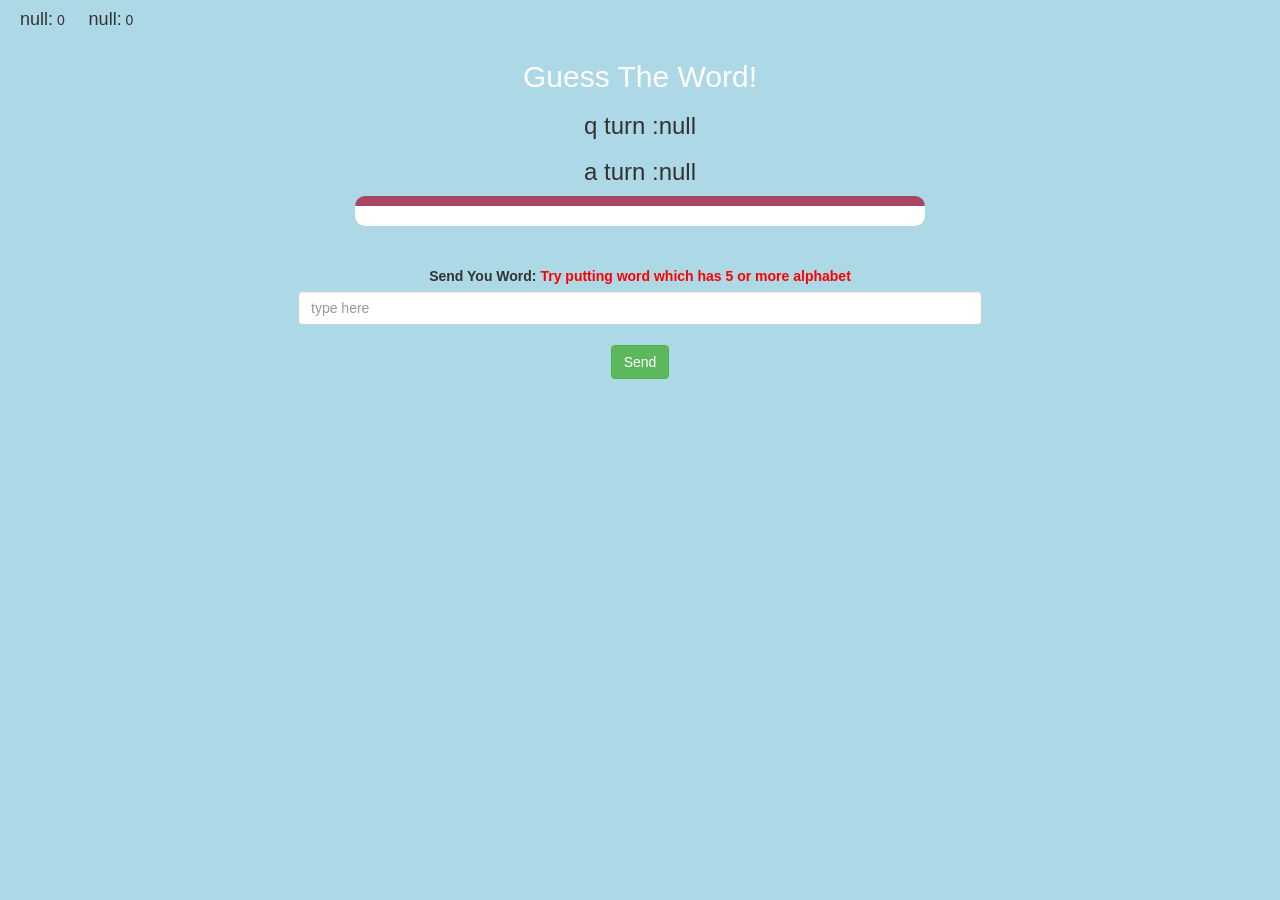
==== game_page.html @ 229192b2 "Add files via upload" ====
<!DOCTYPE html>
<html>
<head>
	<title>Guess The Word</title>

<meta name="viewport" content="width=device-width, initial-scale=1">
<link rel="stylesheet" href="https://maxcdn.bootstrapcdn.com/bootstrap/3.4.0/css/bootstrap.min.css">
<script src="https://ajax.googleapis.com/ajax/libs/jquery/3.4.1/jquery.min.js"></script>
<script src="https://maxcdn.bootstrapcdn.com/bootstrap/3.4.0/js/bootstrap.min.js"></script>

<link rel="stylesheet" type="text/css" href="game.css">
</head>
<body>
<h4 id="player1_name" style="display: inline-block;"></h4>
<span id="player1_score"></span>
<h4 id="player2_name" style="display: inline-block;"></h4>
<span id="player2_score" ></span>
<div class="container">
	<center>
		<h2 style="color: white;">Guess The Word!</h2>
        <h3 id="player_question"></h3>
         <h3 id="player_answer"></h3>
		 <div id="output" class="col-lg-6"></div>
		<br>
		<br>

		<label>Send You Word: <b style="color: red">Try putting word which has 5 or more alphabet</b></label>
        <input id="word" placeholder="type here" class="form-control"> 
		<br>
        <button class="btn btn-success" onclick="send()">Send</button>
	</center>
</div>
<script src="game_page.js"></script>


</body>
</html>
---- game.css ----
body
{
	background: lightblue;
}

	.login_div1 , .login_div2
	{
		background: white;
		padding: 10px;
		float: none;
		border-radius: 15px;
	}


#player1_name , #player2_name
{
	display: inline-block;
	margin-left: 20px;
}
#word
{
	width: 60%;
}
#word_display
{
	letter-spacing: 5px;
}
#output
{
background: white;
border-radius: 10px;
border-top: 10px solid #AA4465;
padding: 10px;
float: none;
text-align: left;
}
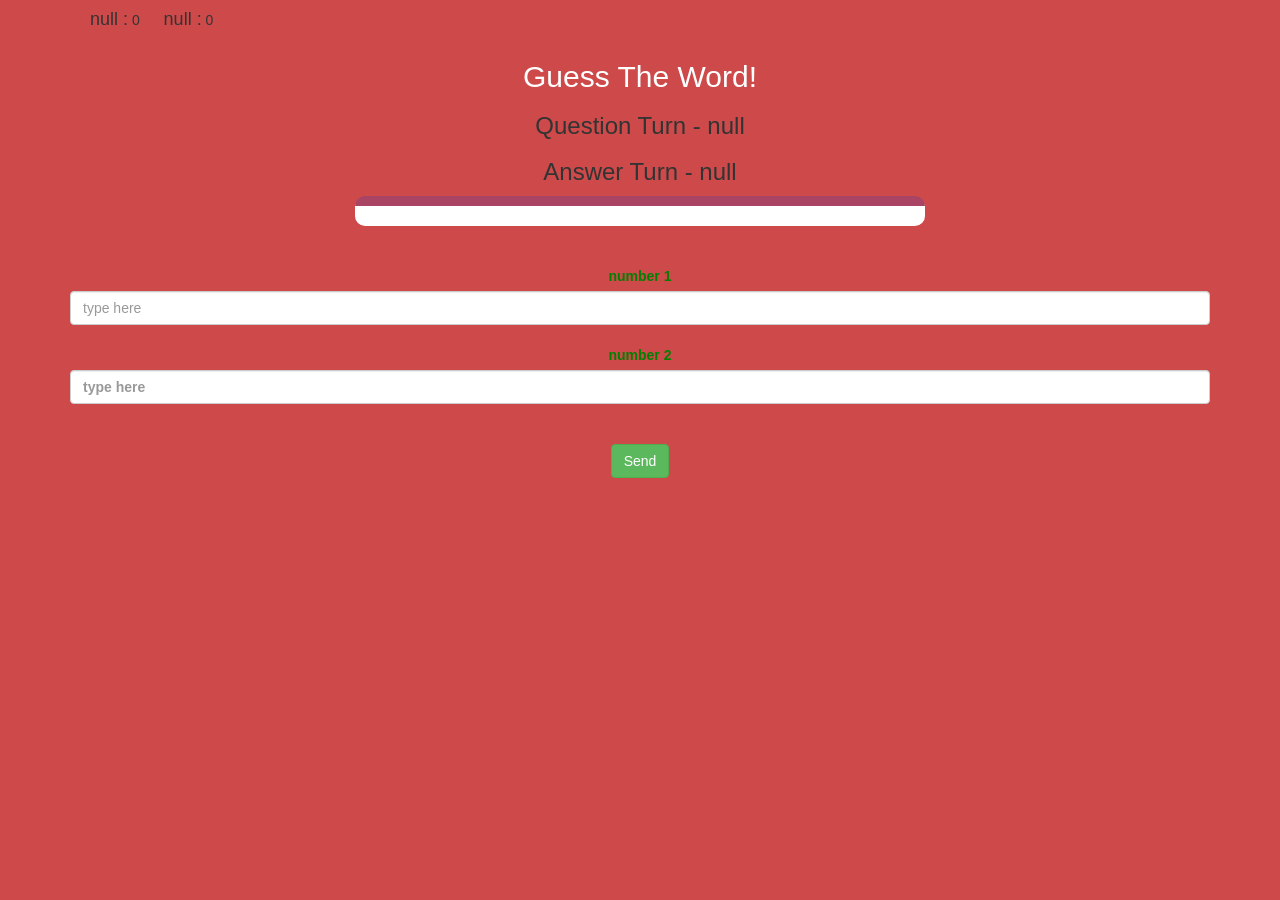
==== commit 44e1c4e9: "Add files via upload" ====
--- a/game_page.html
+++ b/game_page.html
@@ -11,11 +11,11 @@
 <link rel="stylesheet" type="text/css" href="game.css">
 </head>
 <body>
-<h4 id="player1_name" style="display: inline-block;"></h4>
-<span id="player1_score"></span>
-<h4 id="player2_name" style="display: inline-block;"></h4>
-<span id="player2_score" ></span>
 <div class="container">
+	<h4 id="player1_name" style="display: inline-block;"></h4>
+    <span id="player1_scores"></span>
+    <h4 id="player2_name" style="display: inline-block;"></h4>
+    <span id="player2_scores" ></span>
 	<center>
 		<h2 style="color: white;">Guess The Word!</h2>
         <h3 id="player_question"></h3>
@@ -24,14 +24,16 @@
 		<br>
 		<br>
 
-		<label>Send You Word: <b style="color: red">Try putting word which has 5 or more alphabet</b></label>
-        <input id="word" placeholder="type here" class="form-control"> 
+		<label><b style="color: green">number 1</b></label>
+        <input id="number1" placeholder="type here" class="form-control"> 
 		<br>
+		<label><b style="color: green	">number 2</label>
+        <input id="number2" placeholder="type here" class="form-control"> 
+		<br> <br>
         <button class="btn btn-success" onclick="send()">Send</button>
 	</center>
 </div>
+
 <script src="game_page.js"></script>
-
-
 </body>
 </html>
--- a/game.css
+++ b/game.css
@@ -1,6 +1,6 @@
 body
 {
-	background: lightblue;
+	background:#ce4a4a;
 }
 
 	.login_div1 , .login_div2
